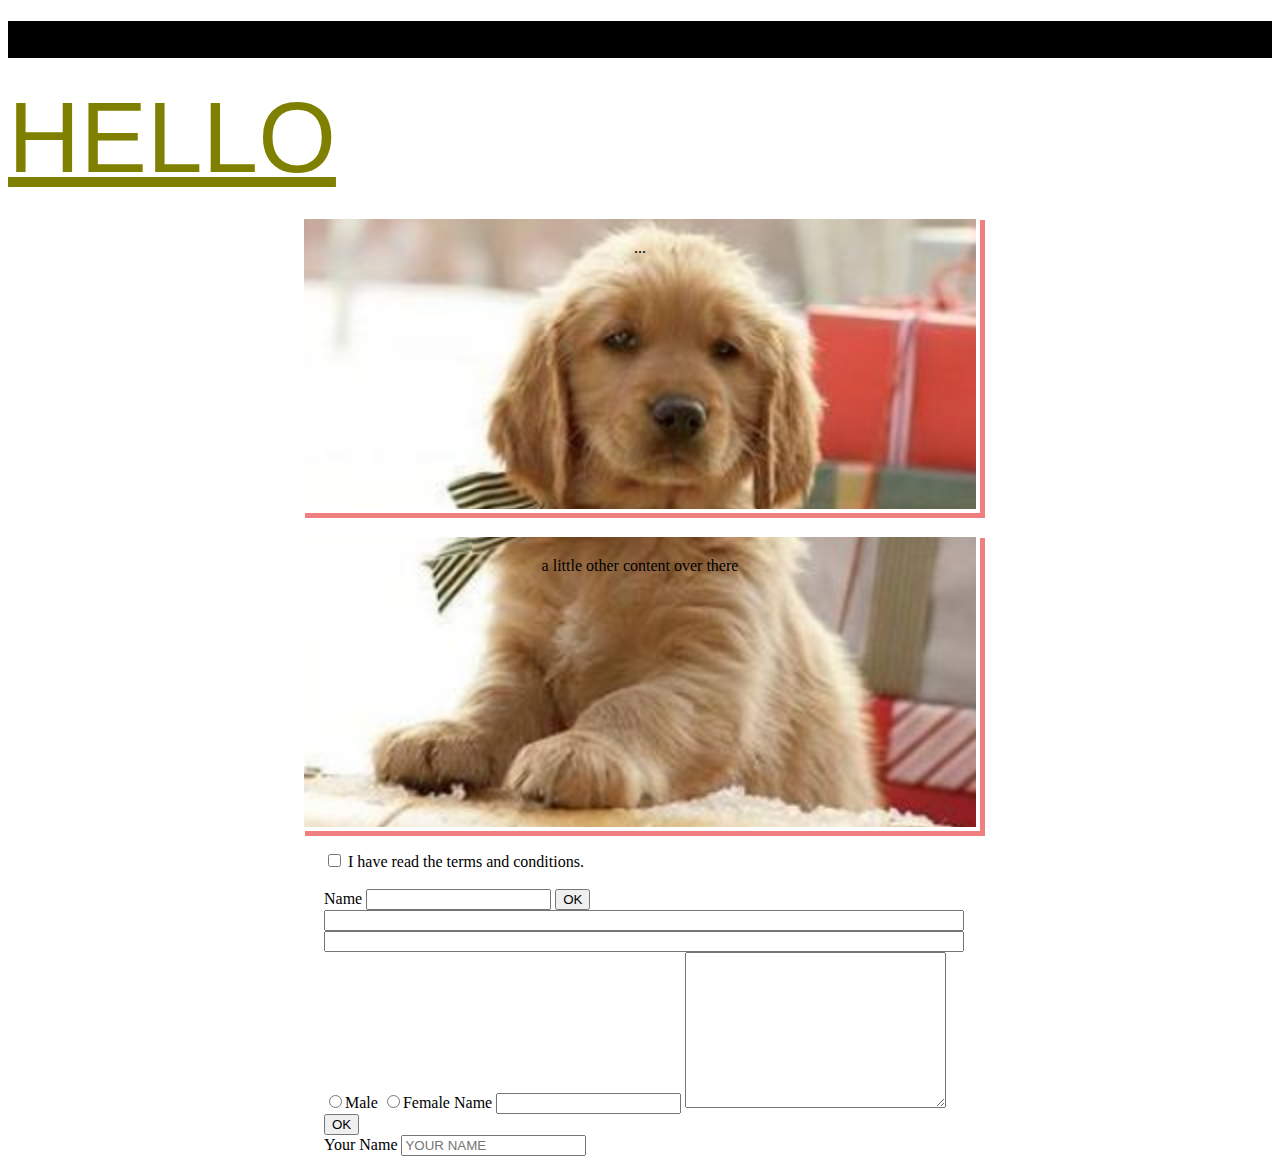
==== DAY.THREE/index.html @ fc2457e7 "day 3 prac" ====
<!DOCTYPE html>
<html lang="en">
<head>
    <meta charset="UTF-8">
    <meta name="viewport" content="width=device-width, initial-scale=1.0">
    <meta http-equiv="X-UA-Compatible" content="ie=edge">
    <title>LALALAND</title>

    <link rel="stylesheet" href="style.css">


</head>
<body>
    
    <h1>
        BYE
    </h1>
    
    <a href="http://" class="my_color my_font a:hover a:focus">
    HELLO
    </a>

    <div class="my_container">
        ...
    </div>

    <div class="my_container">
        a little other content over there
    </div>

    <form action="mailto:lingyi92@gmail.com" method="post">
         <input type="checkbox">
        <label for="action">I have read the terms and conditions.</label>
        

        <br><br>

        <label for="name">Name</label>
        <input type="text" name="" id="">
        <input type="submit" value="OK">

    </form>

    <form action="" method="POST">
            <input type="text" name="" id="" class="my_input_txt">

            <input type="password" name="" id="" class="my_input_txt">

            <input type="radio" name="gender" id="">Male
            <input type="radio" name="gender" id="">Female

   
           <label for="name">Name</label>
           <input type="text" name="" id="">
           <textarea name="" id="" cols="30" rows="10"></textarea>

           <input type="submit" value="OK">
   
       </form>

       <form action="mailto:angel.lee@hotmail.sg" method="post" class="my_form">

        <div class="my_form_group">
                <label for="username-id">Your Name</label>
                <input type="text" id="username-id" name="username" placeholder="YOUR NAME" required>
        </div>

       </form>
</body>
</html>
---- DAY.THREE/style.css ----
.my_color{
    color: olive
}

.my_font{ 
    font-family: Arial, Helvetica, sans-serif; 
    font-size: 100px; font
}

/* mouse over link */
a:hover{
    text-decoration: none; 
    color: pink; 
    background: black
}

/* clicked link */
a:focus{
    text-decoration: underline; color: navy
}

/* visited link */
a:visited{
    color: red
}

/* example of the box model */
.my_container{    
    
    background-image: url(images/cute-pictures-of-christmas-dogs-tattoos-best-25-christmas-dog-ideas-on-pinterest-dog-christmas-pictures-of-cute-pictures-of-christmas-dogs-640x480.jpg);
    background-size: cover;
    background-attachment: fixed;

    border: 4px solid white;
    padding: 20px;

    /*padding: 20px */
    height: 250px;
    width: 50%;
    box-shadow: 5px 5px 0 lightcoral;
    text-align: center;

    margin: 20px;
    margin-left: auto;
    margin-right: auto;

}

@media (max-width:500px) {

    h1 {
        font-size:10px
    }
}

@media (min-width:1000px) {

    h1 {
        background-color: black
    }
}

form {
    width:50%;
    margin-left: auto;
    margin-right: auto;

}

.my_input_txt {
    width:100%;
    
}
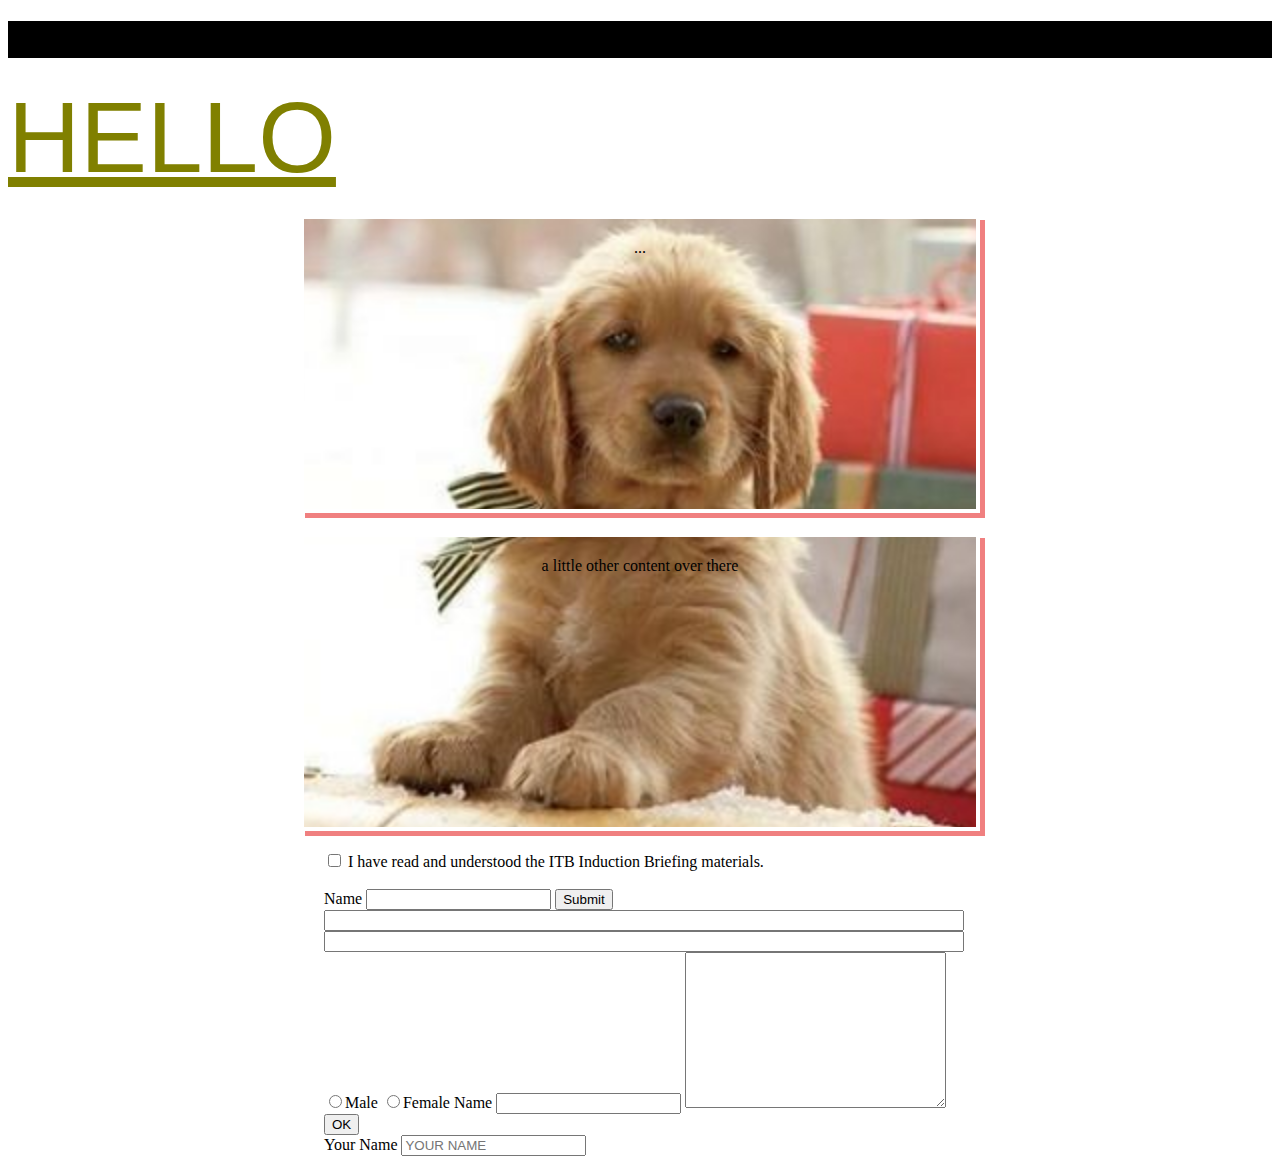
==== commit e53107e9: "day 4 prac" ====
--- a/DAY.THREE/index.html
+++ b/DAY.THREE/index.html
@@ -28,16 +28,20 @@
         a little other content over there
     </div>
 
-    <form action="mailto:lingyi92@gmail.com" method="post">
-         <input type="checkbox">
-        <label for="action">I have read the terms and conditions.</label>
+    <div>
+
+    </div>
+
+    <form action="mailto:" method="post">
+         <input type="checkbox" name="" id="">
+        <label for="action">I have read and understood the ITB Induction Briefing materials.</label>
         
 
         <br><br>
 
         <label for="name">Name</label>
         <input type="text" name="" id="">
-        <input type="submit" value="OK">
+        <input type="submit" value="Submit">
 
     </form>
 
@@ -58,7 +62,7 @@
    
        </form>
 
-       <form action="mailto:angel.lee@hotmail.sg" method="post" class="my_form">
+       <form action="mailto:" method="post" class="my_form">
 
         <div class="my_form_group">
                 <label for="username-id">Your Name</label>
